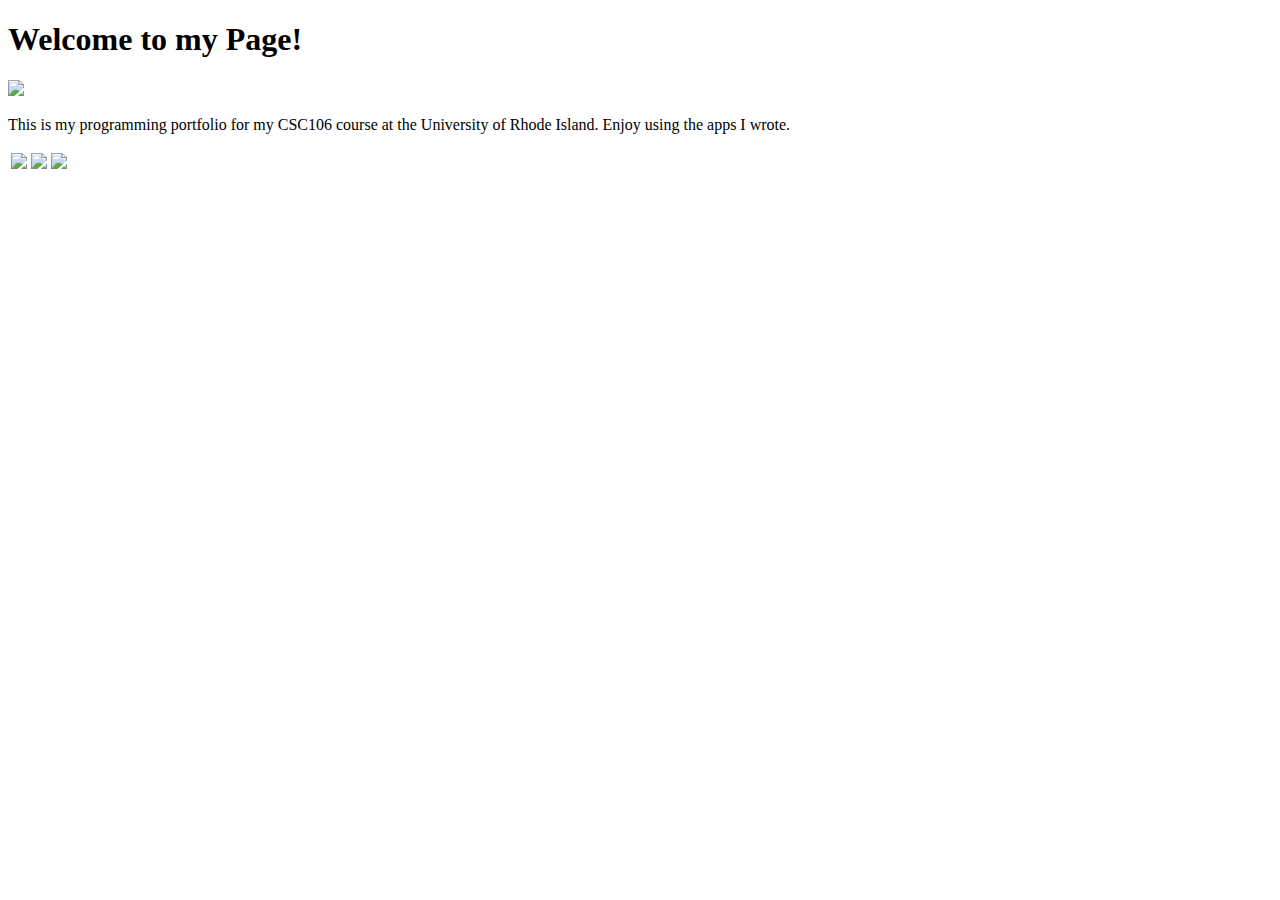
==== index.html @ 2694a049 "Update index.html" ====
<!DOCTYPE html>
<html>
    <head>
        <link rel="stylesheet" href="style4.css">
        <meta charset="utf-8">
        <title>HTML: Steven Kernick Portfolio</title>
    </head>
    <body>
        <h1> Welcome to my Page!</h1>
         <img src="https://github.com/StevenK0567/stevenk0567.github.io/blob/main/myBanner.jpg?raw=true"
<br> <p> This is my programming portfolio for my CSC106 course at the University of Rhode Island. Enjoy
        using the apps I wrote. </p>
        <table>
<tr>
<td><a href="https://stevenk0567.github.io/index.html"><img src="https://github.com/StevenK0567/stevenk0567.github.io/blob/main/Home%20button.png?raw=true"></a></td>
<td><a href="https://stevenk0567.github.io/about.html"><img src="https://github.com/StevenK0567/stevenk0567.github.io/blob/main/about%20me.png?raw=true"></a></td>
<td><a href="https://stevenk0567.github.io/javascripts.html"><img src="https://github.com/StevenK0567/stevenk0567.github.io/blob/main/Javascript.png?raw=true"></a></td>    
    </tr>
    </table>
    </body>
</html>
---- style4.css ----
<style>
        body { background-color: rgb(200, 150, 100);}
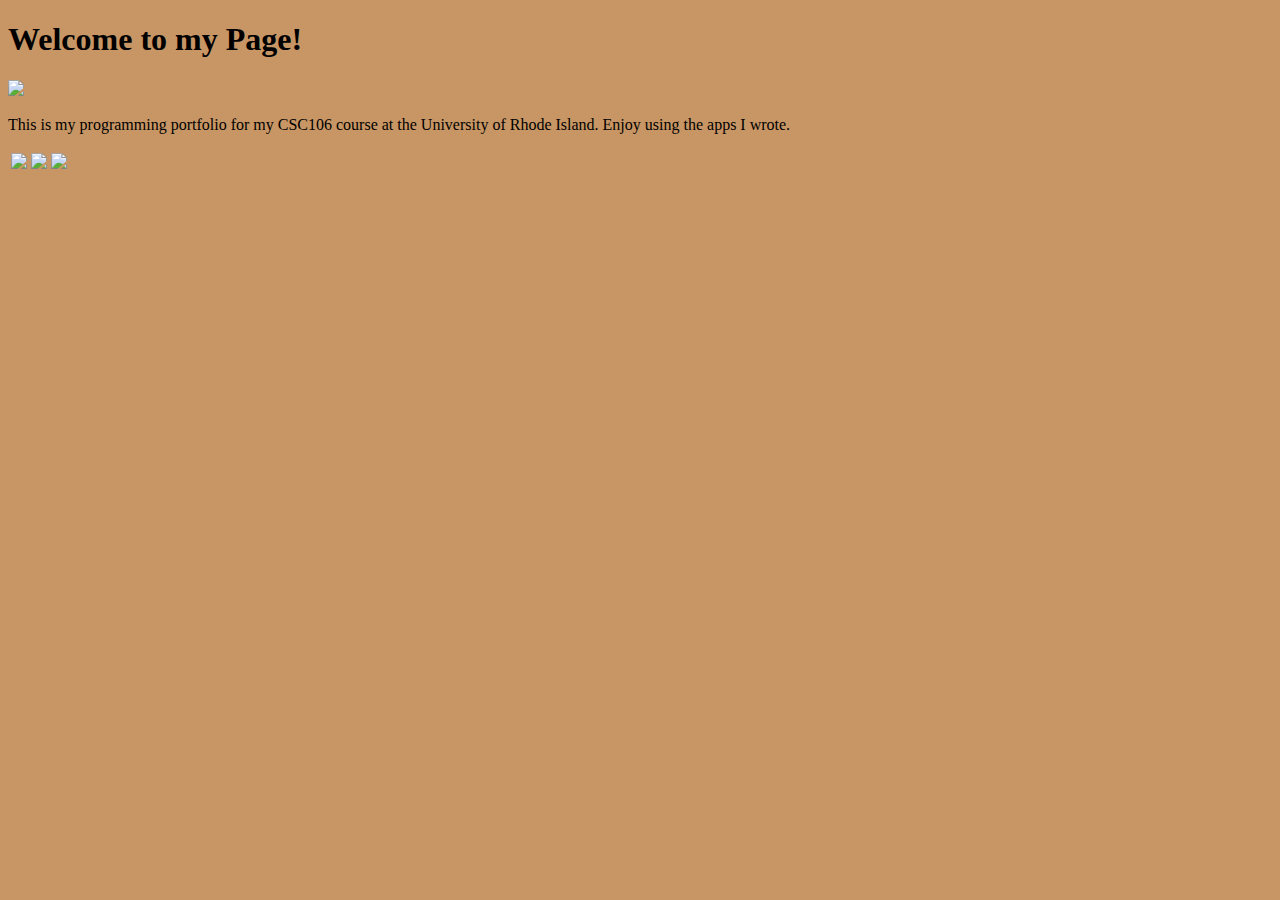
==== commit 255b011e: "Update index.html" ====
--- a/index.html
+++ b/index.html
@@ -13,7 +13,7 @@
         <table>
 <tr>
 <td><a href="https://stevenk0567.github.io/index.html"><img src="https://github.com/StevenK0567/stevenk0567.github.io/blob/main/Home%20button.png?raw=true"></a></td>
-<td><a href="https://stevenk0567.github.io/about.html"><img src="https://github.com/StevenK0567/stevenk0567.github.io/blob/main/about%20me.png?raw=true"></a></td>
+<td><a href="https://stevenk0567.github.io/about.html"><img src="https://github.com/StevenK0567/stevenk0567.github.io/blob/main/about.png?raw=true"></a></td>
 <td><a href="https://stevenk0567.github.io/javascripts.html"><img src="https://github.com/StevenK0567/stevenk0567.github.io/blob/main/Javascript.png?raw=true"></a></td>    
     </tr>
     </table>
--- a/style4.css
+++ b/style4.css
@@ -1,3 +1,4 @@
  <style>
+h2 {color: rgb(0, 232, 15);}  
         body { background-color: rgb(200, 150, 100);}
           
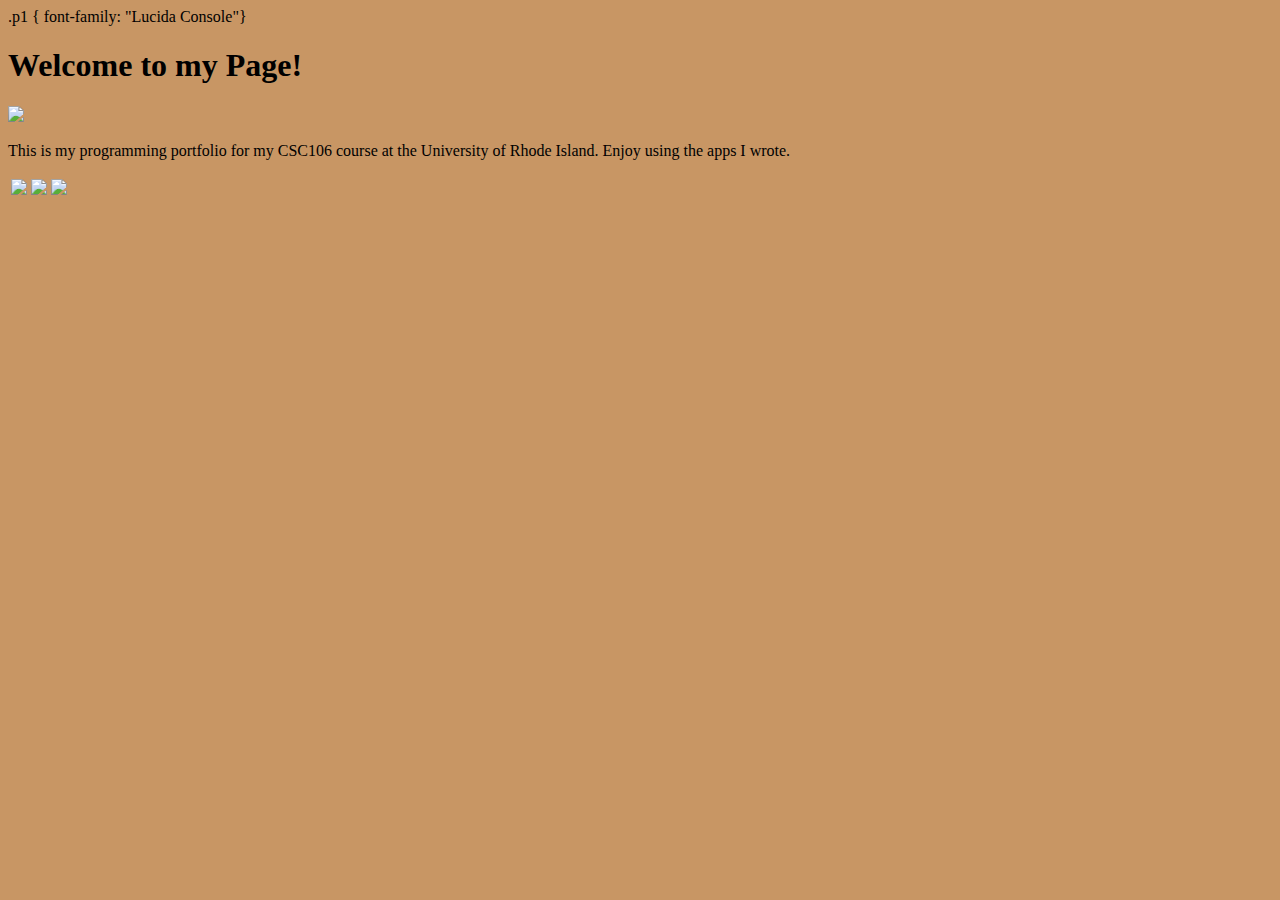
==== commit 7cfb714f: "Update index.html" ====
--- a/index.html
+++ b/index.html
@@ -4,17 +4,18 @@
         <link rel="stylesheet" href="style4.css">
         <meta charset="utf-8">
         <title>HTML: Steven Kernick Portfolio</title>
+         .p1 { font-family: "Lucida Console"}
     </head>
     <body>
         <h1> Welcome to my Page!</h1>
          <img src="https://github.com/StevenK0567/stevenk0567.github.io/blob/main/myBanner.jpg?raw=true"
-<br> <p> This is my programming portfolio for my CSC106 course at the University of Rhode Island. Enjoy
+<br> <p class="p1"> This is my programming portfolio for my CSC106 course at the University of Rhode Island. Enjoy
         using the apps I wrote. </p>
         <table>
 <tr>
-<td><a href="https://stevenk0567.github.io/index.html"><img src="https://github.com/StevenK0567/stevenk0567.github.io/blob/main/Home%20button.png?raw=true"></a></td>
+<td><a href="https://stevenk0567.github.io/index.html"><img src="https://github.com/StevenK0567/stevenk0567.github.io/blob/main/Home.png?raw=true"></a></td>
 <td><a href="https://stevenk0567.github.io/about.html"><img src="https://github.com/StevenK0567/stevenk0567.github.io/blob/main/about.png?raw=true"></a></td>
-<td><a href="https://stevenk0567.github.io/javascripts.html"><img src="https://github.com/StevenK0567/stevenk0567.github.io/blob/main/Javascript.png?raw=true"></a></td>    
+<td><a href="https://stevenk0567.github.io/javascripts.html"><img src="https://github.com/StevenK0567/stevenk0567.github.io/blob/main/javascripts.png?raw=true"></a></td>  
     </tr>
     </table>
     </body>
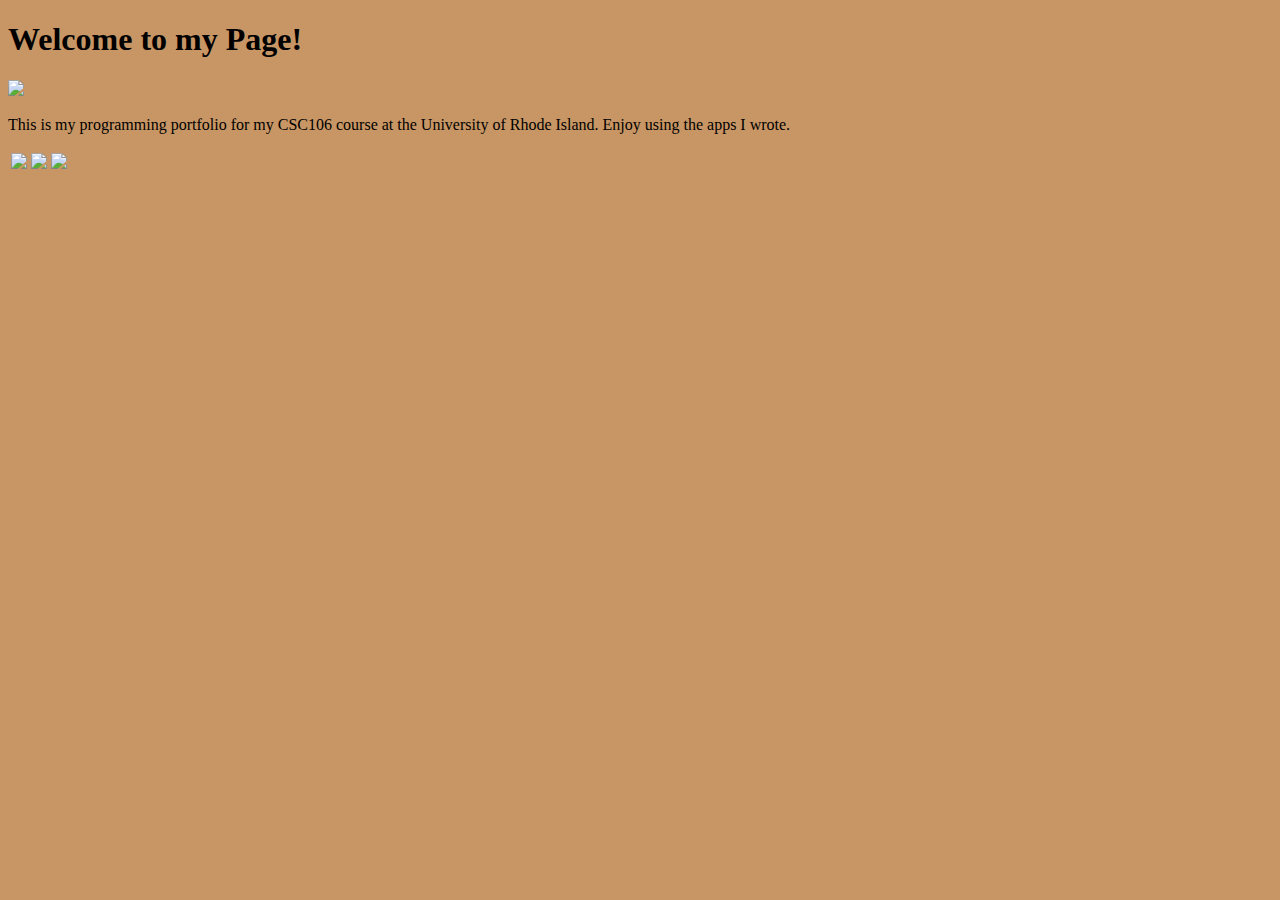
==== commit acb788d6: "Update index.html" ====
--- a/index.html
+++ b/index.html
@@ -4,8 +4,7 @@
         <link rel="stylesheet" href="style4.css">
         <meta charset="utf-8">
         <title>HTML: Steven Kernick Portfolio</title>
-         .p1 { font-family: "Lucida Console"}
-    </head>
+          </head>
     <body>
         <h1> Welcome to my Page!</h1>
          <img src="https://github.com/StevenK0567/stevenk0567.github.io/blob/main/myBanner.jpg?raw=true"
--- a/style4.css
+++ b/style4.css
@@ -1,4 +1,5 @@
  <style>
+.p1 { font-family: "Lucida Console"}
 h2 {color: rgb(0, 232, 15);}  
         body { background-color: rgb(200, 150, 100);}
           
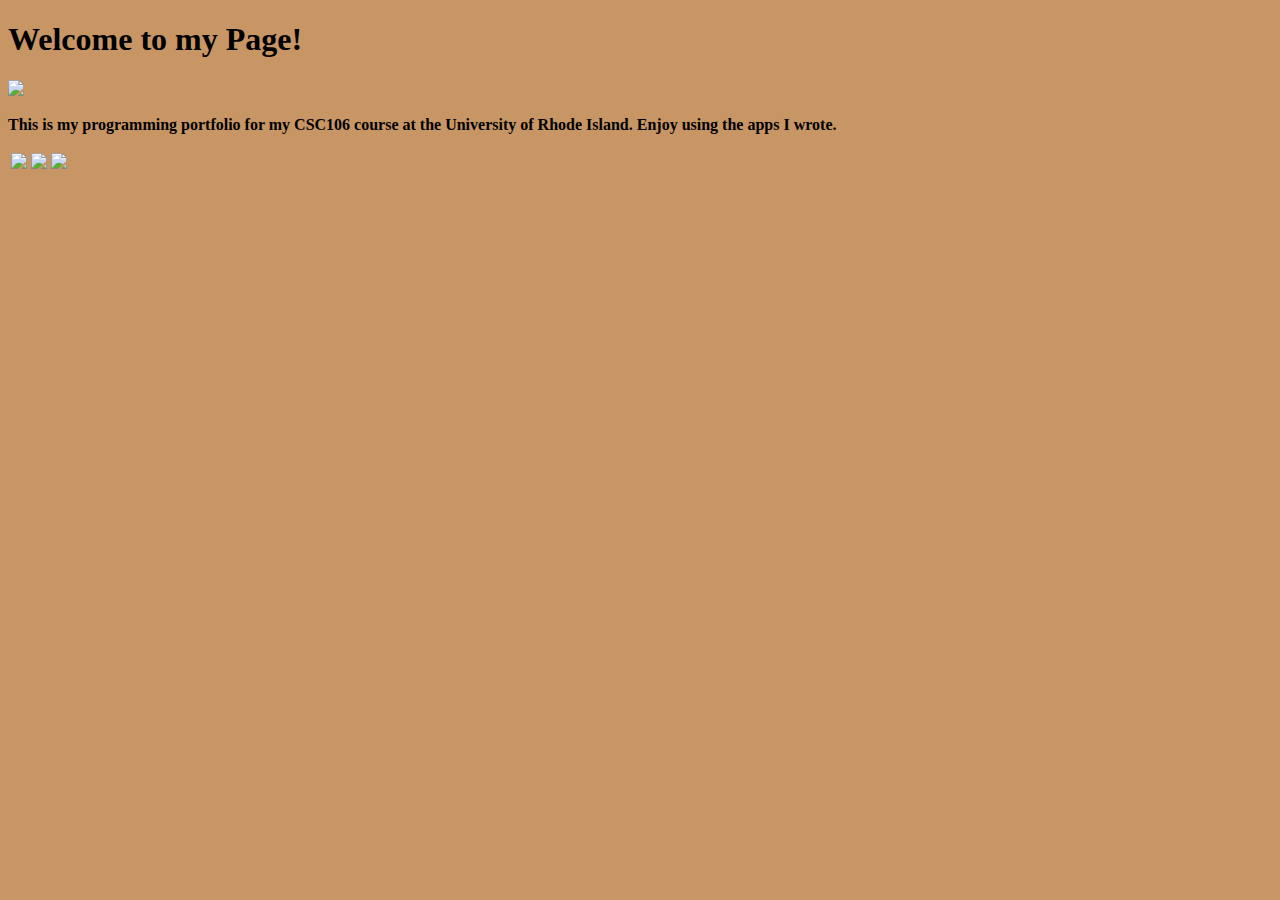
==== commit 5d6f87b6: "Update index.html" ====
--- a/index.html
+++ b/index.html
@@ -8,8 +8,8 @@
     <body>
         <h1> Welcome to my Page!</h1>
          <img src="https://github.com/StevenK0567/stevenk0567.github.io/blob/main/myBanner.jpg?raw=true"
-<br> <p class="p1"> This is my programming portfolio for my CSC106 course at the University of Rhode Island. Enjoy
-        using the apps I wrote. </p>
+<br> <p class="p1"> <strong>This is my programming portfolio for my CSC106 course at the University of Rhode Island. Enjoy
+        using the apps I wrote. </strong> </p>
         <table>
 <tr>
 <td><a href="https://stevenk0567.github.io/index.html"><img src="https://github.com/StevenK0567/stevenk0567.github.io/blob/main/Home.png?raw=true"></a></td>
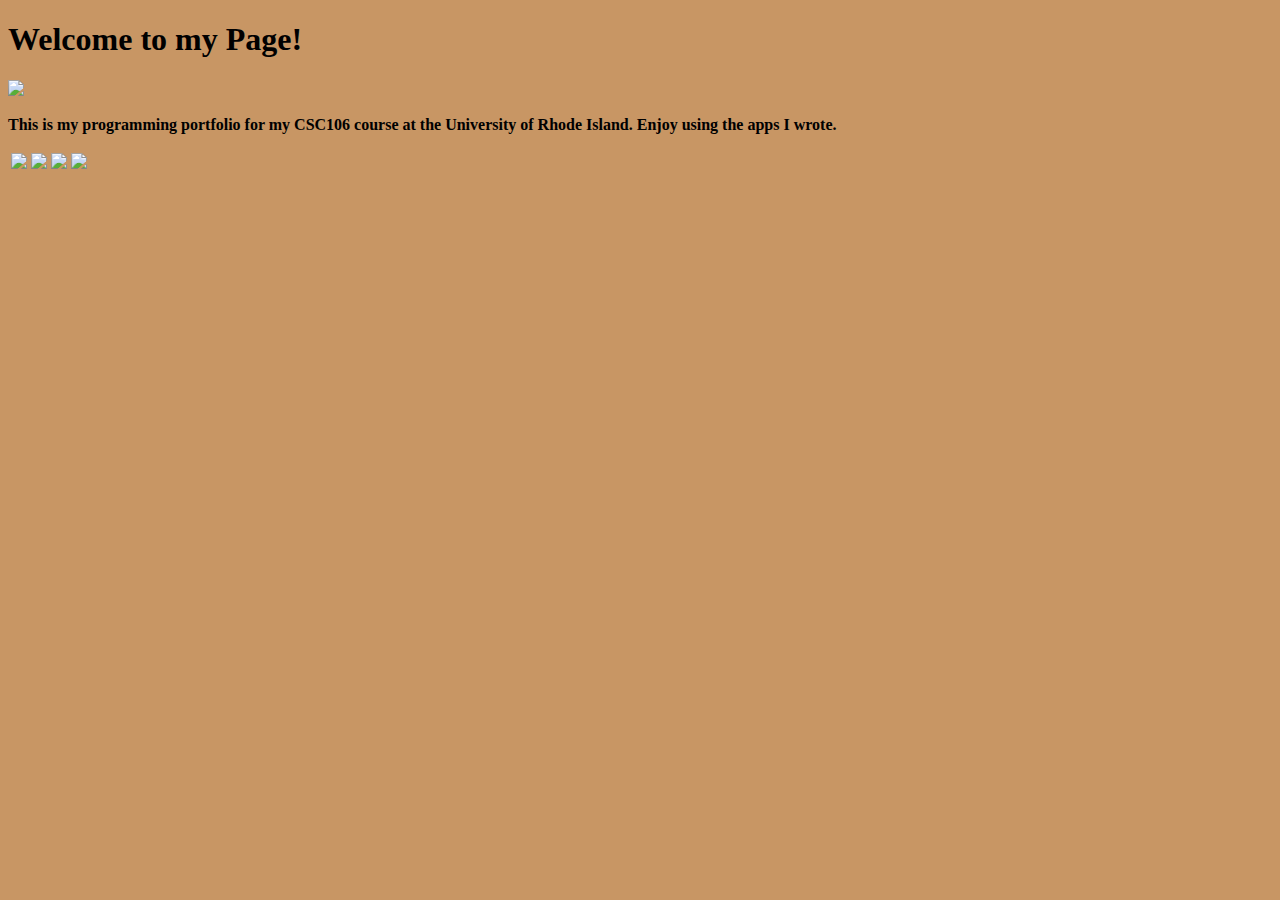
==== commit 25cf7568: "Update index.html" ====
--- a/index.html
+++ b/index.html
@@ -14,7 +14,8 @@
 <tr>
 <td><a href="https://stevenk0567.github.io/index.html"><img src="https://github.com/StevenK0567/stevenk0567.github.io/blob/main/Home.png?raw=true"></a></td>
 <td><a href="https://stevenk0567.github.io/about.html"><img src="https://github.com/StevenK0567/stevenk0567.github.io/blob/main/about.png?raw=true"></a></td>
-<td><a href="https://stevenk0567.github.io/javascripts.html"><img src="https://github.com/StevenK0567/stevenk0567.github.io/blob/main/javascripts.png?raw=true"></a></td>  
+<td><a href="https://stevenk0567.github.io/javascripts.html"><img src="https://github.com/StevenK0567/stevenk0567.github.io/blob/main/javascripts.png?raw=true"></a></td>
+<td><a href="https://stevenk0567.github.io/FinalProject.html"><img src="https://github.com/StevenK0567/stevenk0567.github.io/blob/main/Final%20Project%20img.png?raw=true"></a></td>
     </tr>
     </table>
     </body>
